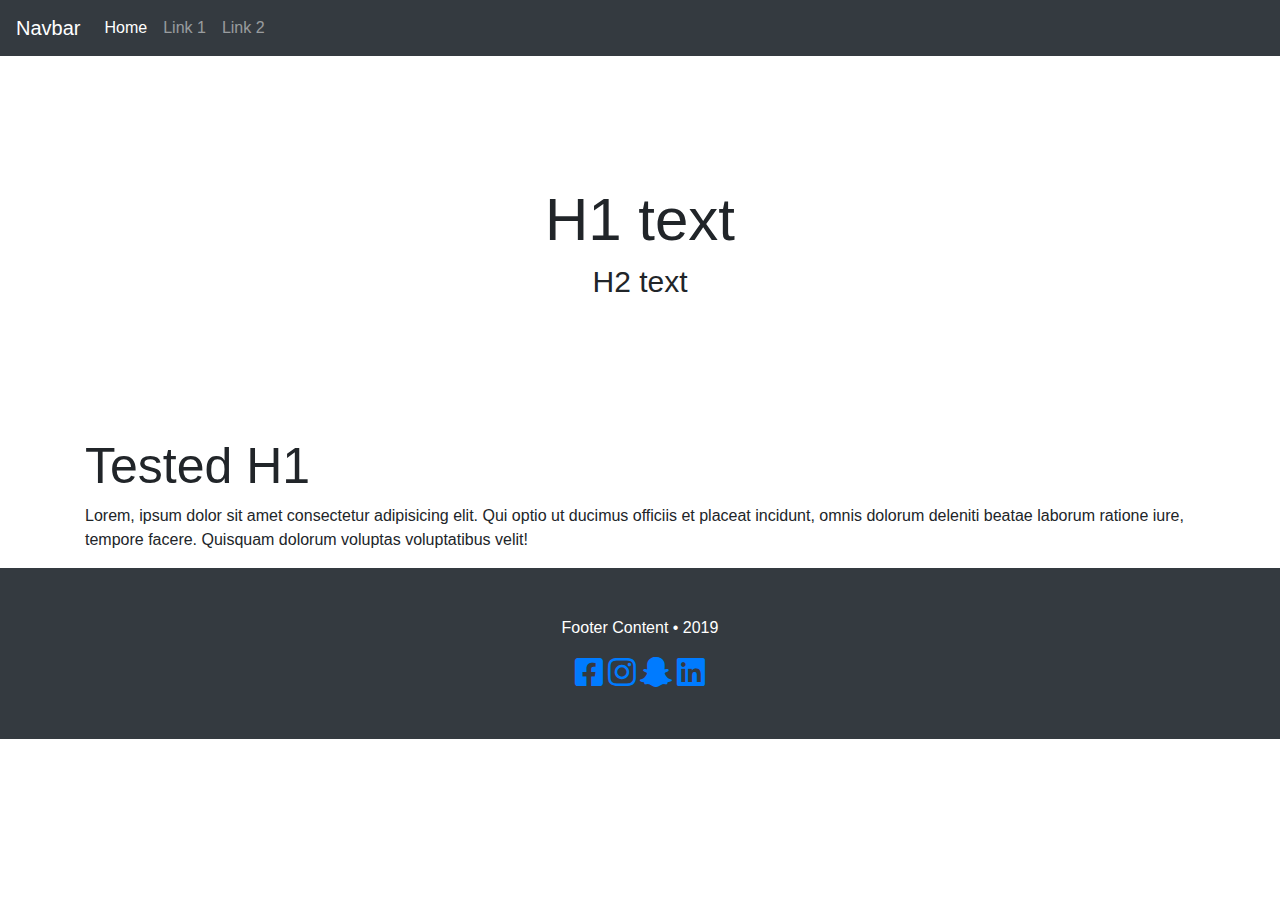
==== cupcakesite/index.html @ 005f0c7c "Add files via upload" ====
<!DOCTYPE html>
<html lang="en">
<head>
    <meta charset="UTF-8">
    <meta name="viewport" content="width=device-width, initial-scale=1.0">
    <meta http-equiv="X-UA-Compatible" content="ie=edge">
    <link rel="stylesheet" href="css/style.css">
    <link rel="stylesheet" href="css/animate.css">
    <!-- Font Awesome -->
    <link rel="stylesheet" href="https://use.fontawesome.com/releases/v5.7.0/css/all.css">
    <link rel="stylesheet" href="https://stackpath.bootstrapcdn.com/bootstrap/4.3.1/css/bootstrap.min.css" integrity="sha384-ggOyR0iXCbMQv3Xipma34MD+dH/1fQ784/j6cY/iJTQUOhcWr7x9JvoRxT2MZw1T" crossorigin="anonymous">
    <title>Document</title>
</head>

<nav class="navbar navbar-expand-lg navbar-dark bg-dark indigo">
    <a class="navbar-brand" href="#">Navbar</a>
    <button class="navbar-toggler" type="button" data-toggle="collapse" data-target="#navbarTogglerDemo02"
      aria-controls="navbarTogglerDemo02" aria-expanded="false" aria-label="Toggle navigation">
      <span class="navbar-toggler-icon"></span>
    </button>
  
    <div class="collapse navbar-collapse" id="navbarTogglerDemo02">
      <ul class="navbar-nav mr-auto mt-lg-0">
        <li class="nav-item active">
          <a class="nav-link" href="#">Home <span class="sr-only">(current)</span></a>
        </li>
        <li class="nav-item">
          <a class="nav-link" href="#">Link 1</a>
        </li>
        <li class="nav-item">
          <a class="nav-link" href="#">Link 2</a>
        </li>
      </ul>
    </div>
  </nav>




<body>
  <div class="hero-image">
<h1>H1 text</h1>
<h2>H2 text</h2>
  </div>
    <div class="container">
<h1>Tested H1</h1>
<p>Lorem, ipsum dolor sit amet consectetur adipisicing elit. Qui optio ut ducimus officiis et placeat incidunt, omnis dolorum deleniti beatae laborum ratione iure, tempore facere. Quisquam dolorum voluptas voluptatibus velit!</p>
</div>

    
</body>
<script type="text/javascript" src="js/script.js"></script>
<script src="https://code.jquery.com/jquery-3.3.1.slim.min.js" integrity="sha384-q8i/X+965DzO0rT7abK41JStQIAqVgRVzpbzo5smXKp4YfRvH+8abtTE1Pi6jizo" crossorigin="anonymous"></script>
<script src="https://cdnjs.cloudflare.com/ajax/libs/popper.js/1.14.7/umd/popper.min.js" integrity="sha384-UO2eT0CpHqdSJQ6hJty5KVphtPhzWj9WO1clHTMGa3JDZwrnQq4sF86dIHNDz0W1" crossorigin="anonymous"></script>
<script src="https://stackpath.bootstrapcdn.com/bootstrap/4.3.1/js/bootstrap.min.js" integrity="sha384-JjSmVgyd0p3pXB1rRibZUAYoIIy6OrQ6VrjIEaFf/nJGzIxFDsf4x0xIM+B07jRM" crossorigin="anonymous"></script>



<footer class="text-center bg-dark pt-5 pb-5">
<p class="text-white">Footer Content &bull; 2019</p>
<div class="container">
<a class="social" href="#"><i class="fab fa-facebook-square fa-2x"></i></a>
<a class="social" href="#"><i class="fab fa-instagram fa-2x"></i></a>
<a class="social" href="#"><i class="fab fa-snapchat-ghost fa-2x"></i></a>
<a class="social" href="#"><i class="fab fa-linkedin fa-2x"></i></a>
</div>
</footer>
</html>
---- cupcakesite/css/style.css ----
.hero-image {
	background-image: url("https://images.unsplash.com/photo-1523556074944-205934254644?ixlib=rb-1.2.1&ixid=eyJhcHBfaWQiOjEyMDd9&w=1000&q=80");
	padding: 8rem 0;
	background-size: cover;
}


.hero-image h1 {
	text-align: center;
	font-size: 60px;
}

.hero-image h2 {
	text-align: center;
	font-size: 30px;
}



/* Smaller Phone CSS Adjustment */
@media only screen 
  and (max-width: 320px) {

	  

	  body h1 {
		font-size: 35px;
	}

	.social {
		color: darkgray;
	}

	.social:hover {
		color: lightblue;
	}
	  
}






/* Phone CSS Adjustment */
@media only screen 
  and (min-width: 320px) {
	  

}






/* Tablet CSS Adjustment */
@media only screen 
  and (min-width: 768px) {
	

	body h1 {
		font-size: 50px;
	}

}




/* Laptop and bigger Adjustment */

@media screen 
  and (min-width: 1200px) { 
	

	body h1 {
		font-size: 50px;
	}

}
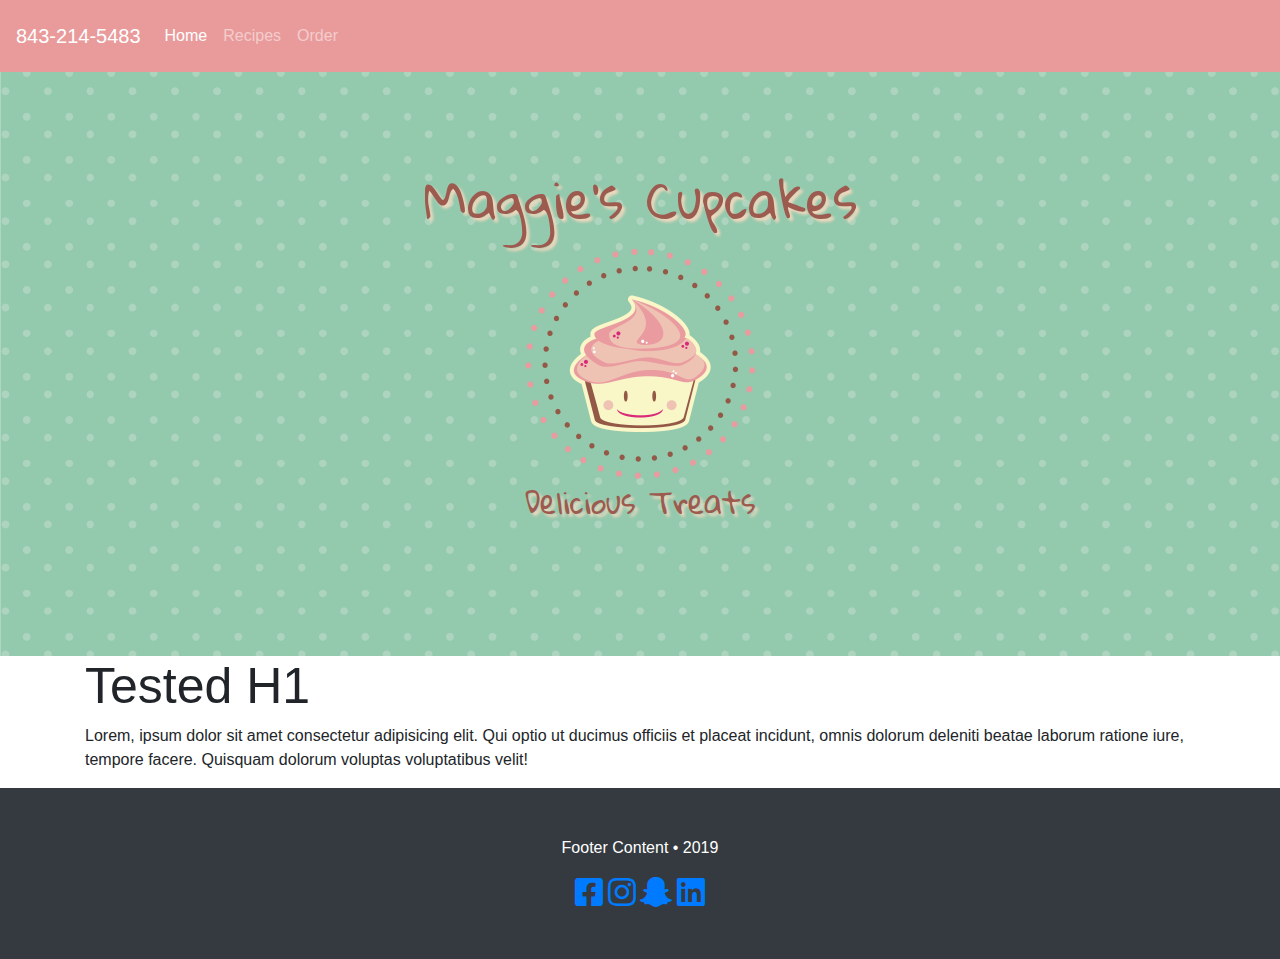
==== commit 73c2a404: "updated header image and adjusted h1, h2 font" ====
--- a/cupcakesite/index.html
+++ b/cupcakesite/index.html
@@ -6,29 +6,30 @@
     <meta http-equiv="X-UA-Compatible" content="ie=edge">
     <link rel="stylesheet" href="css/style.css">
     <link rel="stylesheet" href="css/animate.css">
+    <link href="https://fonts.googleapis.com/css?family=Gloria+Hallelujah" rel="stylesheet"> 
     <!-- Font Awesome -->
     <link rel="stylesheet" href="https://use.fontawesome.com/releases/v5.7.0/css/all.css">
     <link rel="stylesheet" href="https://stackpath.bootstrapcdn.com/bootstrap/4.3.1/css/bootstrap.min.css" integrity="sha384-ggOyR0iXCbMQv3Xipma34MD+dH/1fQ784/j6cY/iJTQUOhcWr7x9JvoRxT2MZw1T" crossorigin="anonymous">
-    <title>Document</title>
+    <title>Maggie's Cupcakes | Delicious Treats</title>
 </head>
 
-<nav class="navbar navbar-expand-lg navbar-dark bg-dark indigo">
-    <a class="navbar-brand" href="#">Navbar</a>
+<nav class="navbar navbar-expand-lg navbar-dark indigo" style="background-color: #e99b9b;">
+    <a class="navbar-brand" href="tel:0000000000">843-214-5483</a>
     <button class="navbar-toggler" type="button" data-toggle="collapse" data-target="#navbarTogglerDemo02"
       aria-controls="navbarTogglerDemo02" aria-expanded="false" aria-label="Toggle navigation">
       <span class="navbar-toggler-icon"></span>
     </button>
   
     <div class="collapse navbar-collapse" id="navbarTogglerDemo02">
-      <ul class="navbar-nav mr-auto mt-lg-0">
+      <ul class="navbar-nav mr-auto mt-lg-0 text-center pt-2 pb-2">
         <li class="nav-item active">
           <a class="nav-link" href="#">Home <span class="sr-only">(current)</span></a>
         </li>
         <li class="nav-item">
-          <a class="nav-link" href="#">Link 1</a>
+          <a class="nav-link" href="#">Recipes</a>
         </li>
         <li class="nav-item">
-          <a class="nav-link" href="#">Link 2</a>
+          <a class="nav-link" href="#">Order</a>
         </li>
       </ul>
     </div>
@@ -39,8 +40,8 @@
 
 <body>
   <div class="hero-image">
-<h1>H1 text</h1>
-<h2>H2 text</h2>
+<h1>Maggie's Cupcakes</h1>
+<h2>Delicious Treats</h2>
   </div>
     <div class="container">
 <h1>Tested H1</h1>
--- a/cupcakesite/css/style.css
+++ b/cupcakesite/css/style.css
@@ -1,18 +1,30 @@
 .hero-image {
-	background-image: url("https://images.unsplash.com/photo-1523556074944-205934254644?ixlib=rb-1.2.1&ixid=eyJhcHBfaWQiOjEyMDd9&w=1000&q=80");
+	background-image: url("../images/cupcakeheroimage.png");
 	padding: 8rem 0;
 	background-size: cover;
+	background-position: center center;
+	
 }
 
 
 .hero-image h1 {
 	text-align: center;
-	font-size: 60px;
+	font-size: 50px;
+	margin-bottom: 8rem;
+	margin-top: -2rem;
+	color: #9d5a4f;
+	text-shadow: 3px 3px 3px #f2d9be;
+	font-family: 'Gloria Hallelujah', cursive;
 }
 
 .hero-image h2 {
 	text-align: center;
 	font-size: 30px;
+	padding-top: 8rem;
+	color: #9d5a4f;
+	text-shadow: 3px 3px 3px #f2d9be;
+	font-family: 'Gloria Hallelujah', cursive;
+	
 }
 
 
